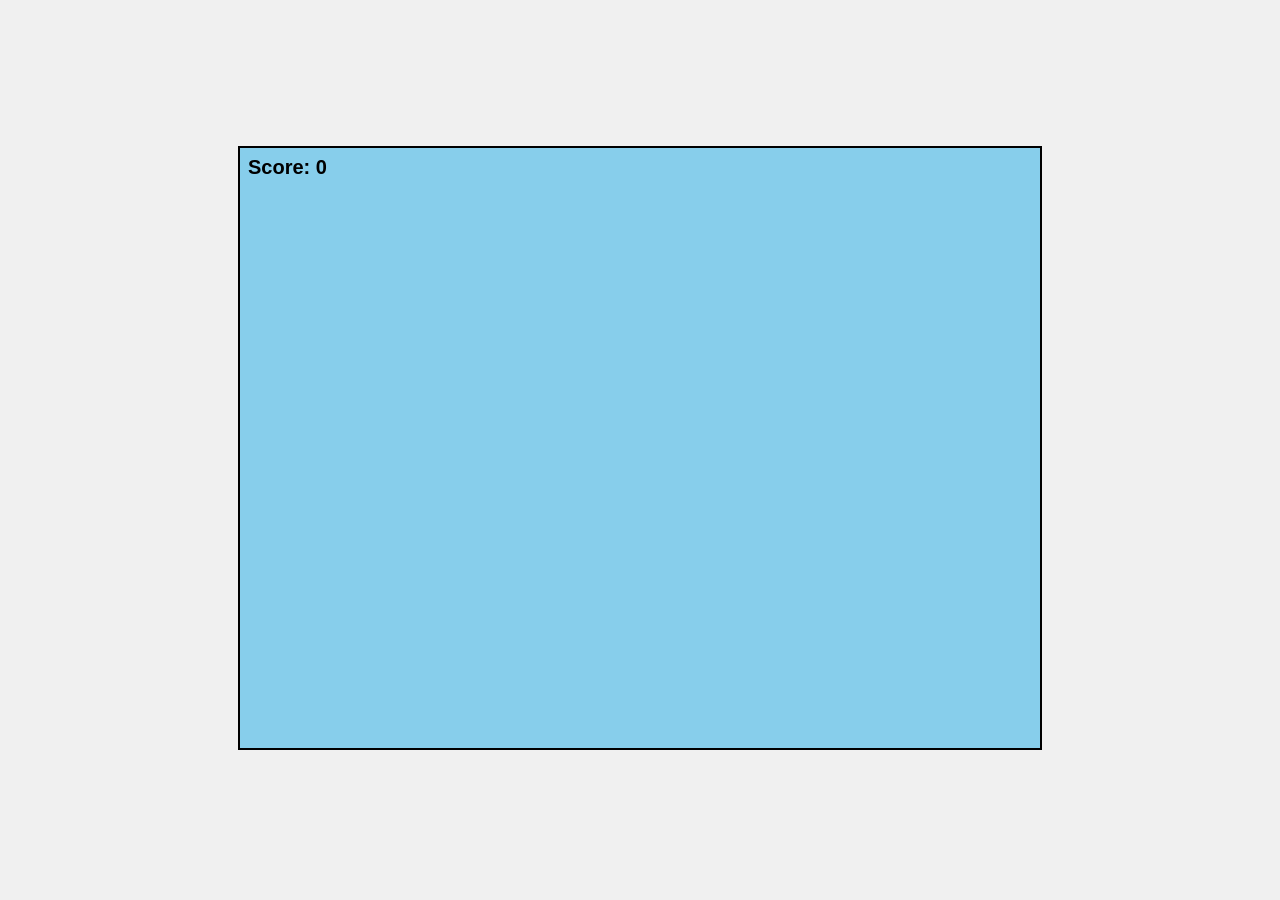
==== src/index.html @ bb67844d "L1 evolve proposal: coder/d81fffd6cec1 (operator-review-gated)" ====
<!DOCTYPE html>
<html lang="en">
<head>
  <meta charset="UTF-8">
  <meta name="viewport" content="width=device-width, initial-scale=1.0">
  <title>Skier Game</title>
  <style>
    body {
      margin: 0;
      padding: 0;
      display: flex;
      justify-content: center;
      align-items: center;
      height: 100vh;
      background-color: #f0f0f0;
      font-family: Arial, sans-serif;
    }
    
    #gameContainer {
      position: relative;
    }
    
    #gameCanvas {
      border: 2px solid #000;
      background-color: #87CEEB; /* Sky blue background */
    }
    
    #scoreDisplay {
      position: absolute;
      top: 10px;
      left: 10px;
      font-size: 20px;
      font-weight: bold;
      color: #000;
    }
  </style>
</head>
<body>
  <div id="gameContainer">
    <canvas id="gameCanvas" width="800" height="600"></canvas>
    <div id="scoreDisplay">Score: 0</div>
  </div>
  
  <script src="player.js"></script>
  <script src="npc-skier.js"></script>
  <script src="obstacle.js"></script>
  <script src="game.js"></script>
</body>
</html>
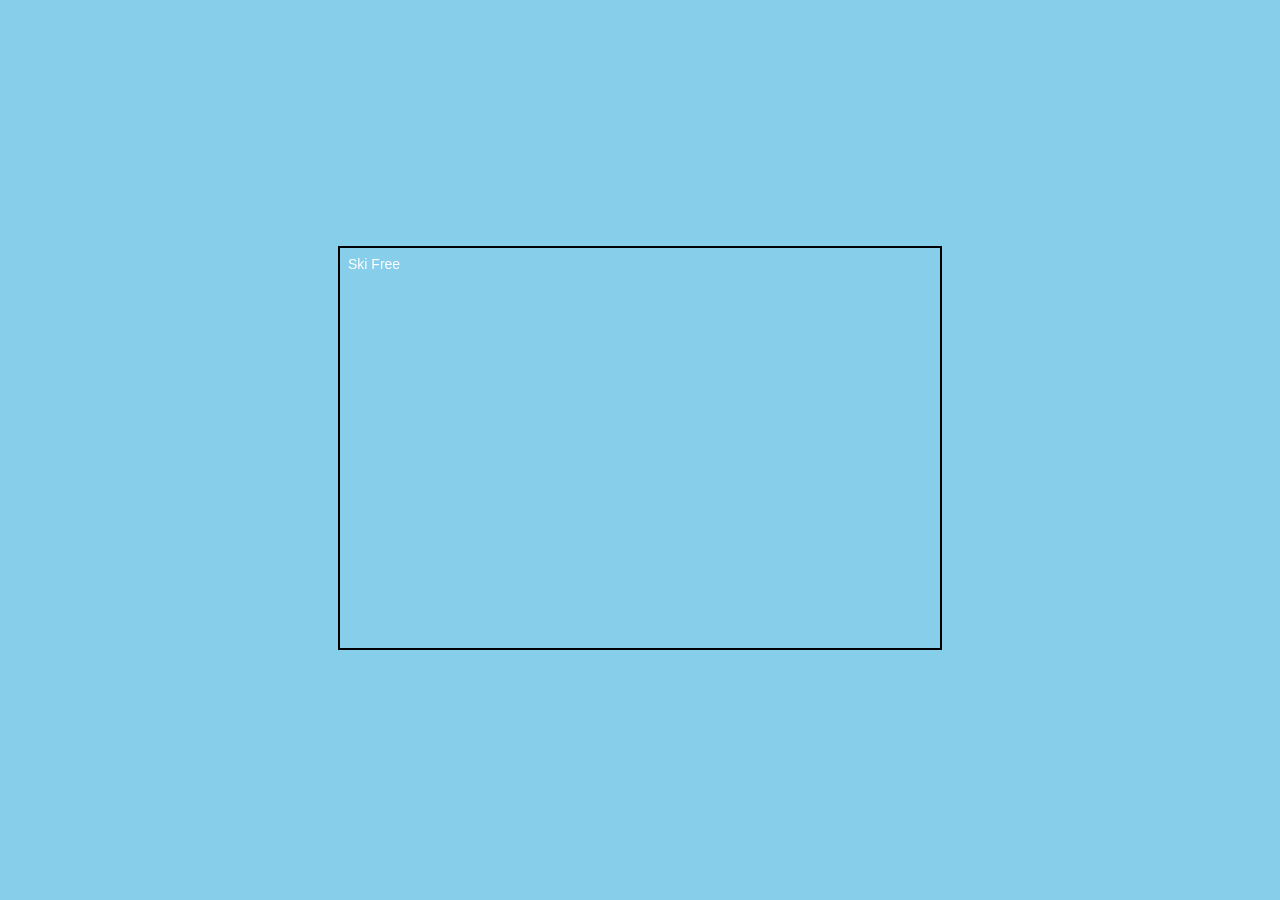
==== commit b86aa1cd: "L1 evolve proposal: coder/dd9912b333fa (operator-review-gated)" ====
--- a/src/index.html
+++ b/src/index.html
@@ -3,7 +3,7 @@
 <head>
   <meta charset="UTF-8">
   <meta name="viewport" content="width=device-width, initial-scale=1.0">
-  <title>Skier Game</title>
+  <title>Ski Free</title>
   <style>
     body {
       margin: 0;
@@ -12,7 +12,7 @@
       justify-content: center;
       align-items: center;
       height: 100vh;
-      background-color: #f0f0f0;
+      background-color: #87CEEB; /* Sky blue background */
       font-family: Arial, sans-serif;
     }
     
@@ -22,28 +22,24 @@
     
     #gameCanvas {
       border: 2px solid #000;
-      background-color: #87CEEB; /* Sky blue background */
+      background-color: #87CEEB; /* Sky blue */
     }
     
-    #scoreDisplay {
+    #status {
       position: absolute;
       top: 10px;
       left: 10px;
-      font-size: 20px;
-      font-weight: bold;
-      color: #000;
+      color: white;
+      font-size: 14px;
     }
   </style>
 </head>
 <body>
   <div id="gameContainer">
-    <canvas id="gameCanvas" width="800" height="600"></canvas>
-    <div id="scoreDisplay">Score: 0</div>
+    <canvas id="gameCanvas" width="600" height="400"></canvas>
+    <div id="status">Ski Free</div>
   </div>
   
-  <script src="player.js"></script>
-  <script src="npc-skier.js"></script>
-  <script src="obstacle.js"></script>
-  <script src="game.js"></script>
+  <script type="module" src="js/main.js"></script>
 </body>
 </html>
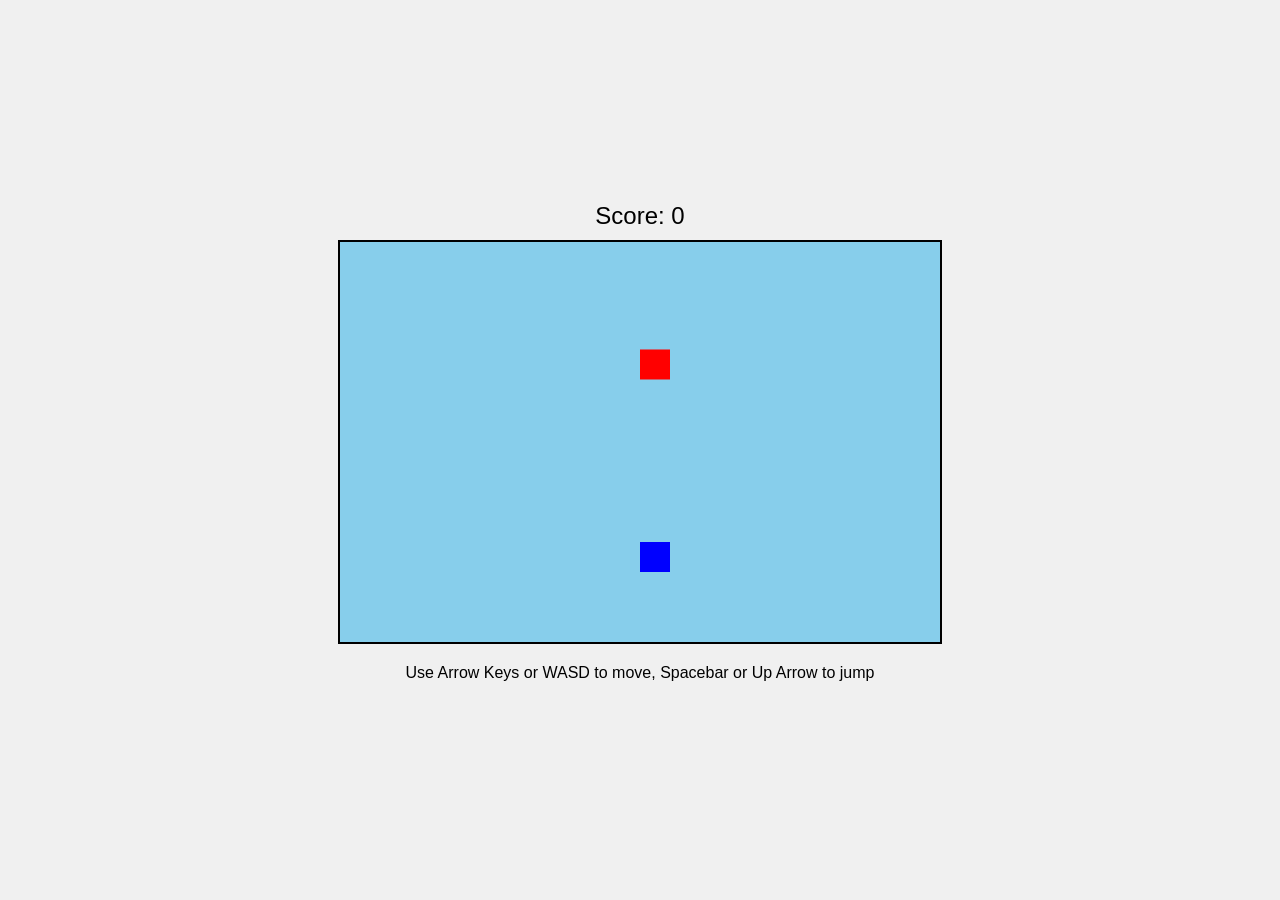
==== commit 17044c4a: "L1 evolve proposal: coder/5409811c2883 (operator-review-gated)" ====
--- a/src/index.html
+++ b/src/index.html
@@ -3,7 +3,7 @@
 <head>
   <meta charset="UTF-8">
   <meta name="viewport" content="width=device-width, initial-scale=1.0">
-  <title>Ski Free</title>
+  <title>Skier Game</title>
   <style>
     body {
       margin: 0;
@@ -12,34 +12,33 @@
       justify-content: center;
       align-items: center;
       height: 100vh;
-      background-color: #87CEEB; /* Sky blue background */
+      background-color: #f0f0f0;
       font-family: Arial, sans-serif;
     }
-    
+    canvas {
+      border: 2px solid #000;
+      background-color: #87CEEB; /* Sky blue background */
+    }
     #gameContainer {
-      position: relative;
+      text-align: center;
     }
-    
-    #gameCanvas {
-      border: 2px solid #000;
-      background-color: #87CEEB; /* Sky blue */
-    }
-    
-    #status {
-      position: absolute;
-      top: 10px;
-      left: 10px;
-      color: white;
-      font-size: 14px;
+    #scoreDisplay {
+      font-size: 24px;
+      margin-bottom: 10px;
     }
   </style>
 </head>
 <body>
   <div id="gameContainer">
+    <div id="scoreDisplay">Score: 0</div>
     <canvas id="gameCanvas" width="600" height="400"></canvas>
-    <div id="status">Ski Free</div>
+    <p>Use Arrow Keys or WASD to move, Spacebar or Up Arrow to jump</p>
   </div>
-  
-  <script type="module" src="js/main.js"></script>
+
+  <script src="config.js"></script>
+  <script src="Player.js"></script>
+  <script src="NPCSkier.js"></script>
+  <script src="Obstacle.js"></script>
+  <script src="main.js"></script>
 </body>
 </html>
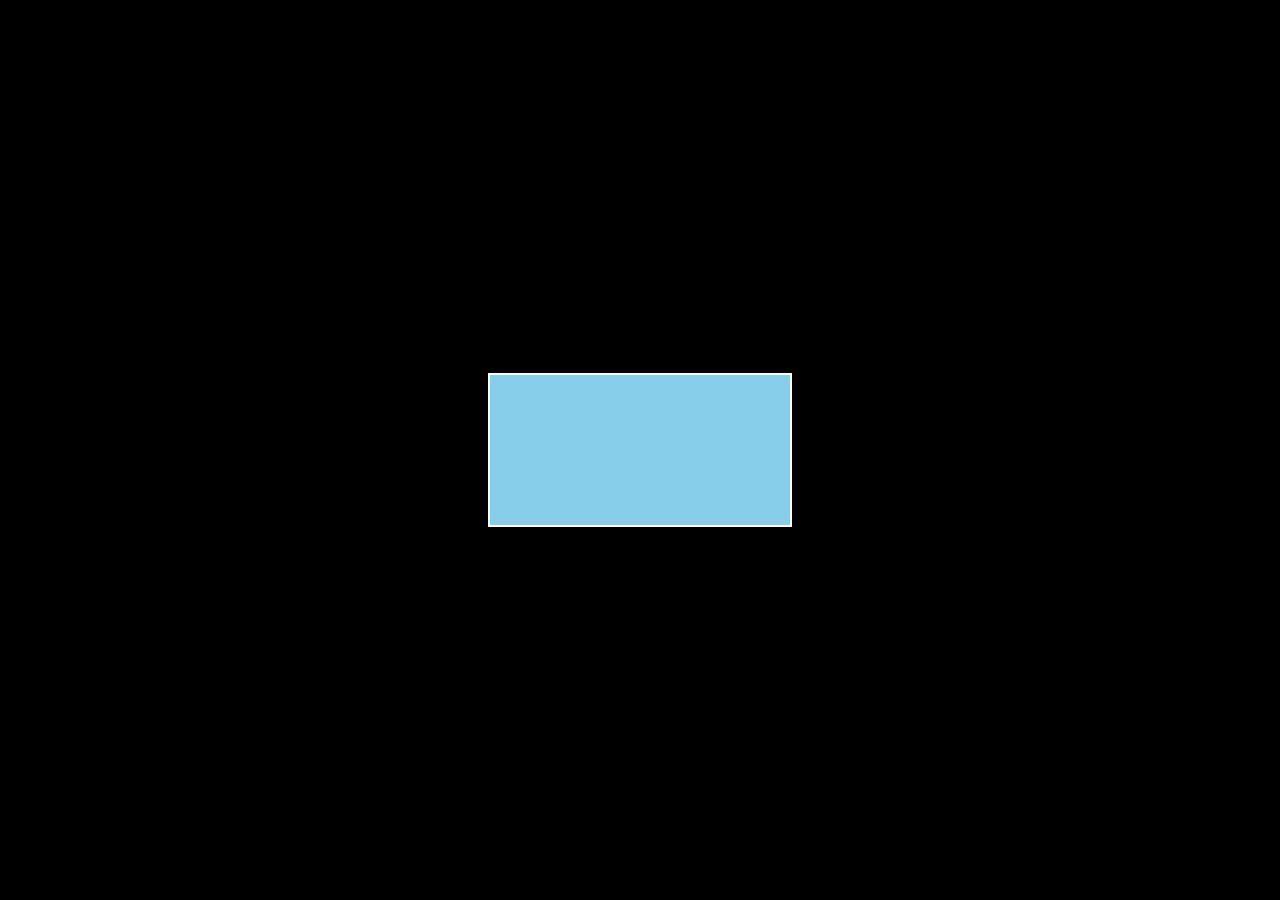
==== commit 2308058f: "L1 evolve proposal: coder/b37b71f8d7a4 (operator-review-gated)" ====
--- a/src/index.html
+++ b/src/index.html
@@ -1,44 +1,13 @@
 <!DOCTYPE html>
 <html lang="en">
 <head>
-  <meta charset="UTF-8">
-  <meta name="viewport" content="width=device-width, initial-scale=1.0">
-  <title>Skier Game</title>
-  <style>
-    body {
-      margin: 0;
-      padding: 0;
-      display: flex;
-      justify-content: center;
-      align-items: center;
-      height: 100vh;
-      background-color: #f0f0f0;
-      font-family: Arial, sans-serif;
-    }
-    canvas {
-      border: 2px solid #000;
-      background-color: #87CEEB; /* Sky blue background */
-    }
-    #gameContainer {
-      text-align: center;
-    }
-    #scoreDisplay {
-      font-size: 24px;
-      margin-bottom: 10px;
-    }
-  </style>
+    <meta charset="UTF-8">
+    <meta name="viewport" content="width=device-width, initial-scale=1.0">
+    <title>Skier Game</title>
+    <link rel="stylesheet" href="style.css">
 </head>
 <body>
-  <div id="gameContainer">
-    <div id="scoreDisplay">Score: 0</div>
-    <canvas id="gameCanvas" width="600" height="400"></canvas>
-    <p>Use Arrow Keys or WASD to move, Spacebar or Up Arrow to jump</p>
-  </div>
-
-  <script src="config.js"></script>
-  <script src="Player.js"></script>
-  <script src="NPCSkier.js"></script>
-  <script src="Obstacle.js"></script>
-  <script src="main.js"></script>
+    <canvas id="gameCanvas"></canvas>
+    <script src="game.js"></script>
 </body>
 </html>
--- a/src/style.css
+++ b/src/style.css
@@ -0,0 +1,15 @@
+body {
+    margin: 0;
+    padding: 0;
+    display: flex;
+    justify-content: center;
+    align-items: center;
+    min-height: 100vh;
+    background-color: #000;
+    font-family: Arial, sans-serif;
+}
+
+#gameCanvas {
+    border: 2px solid #fff;
+    background-color: #87CEEB; /* Sky blue background */
+}
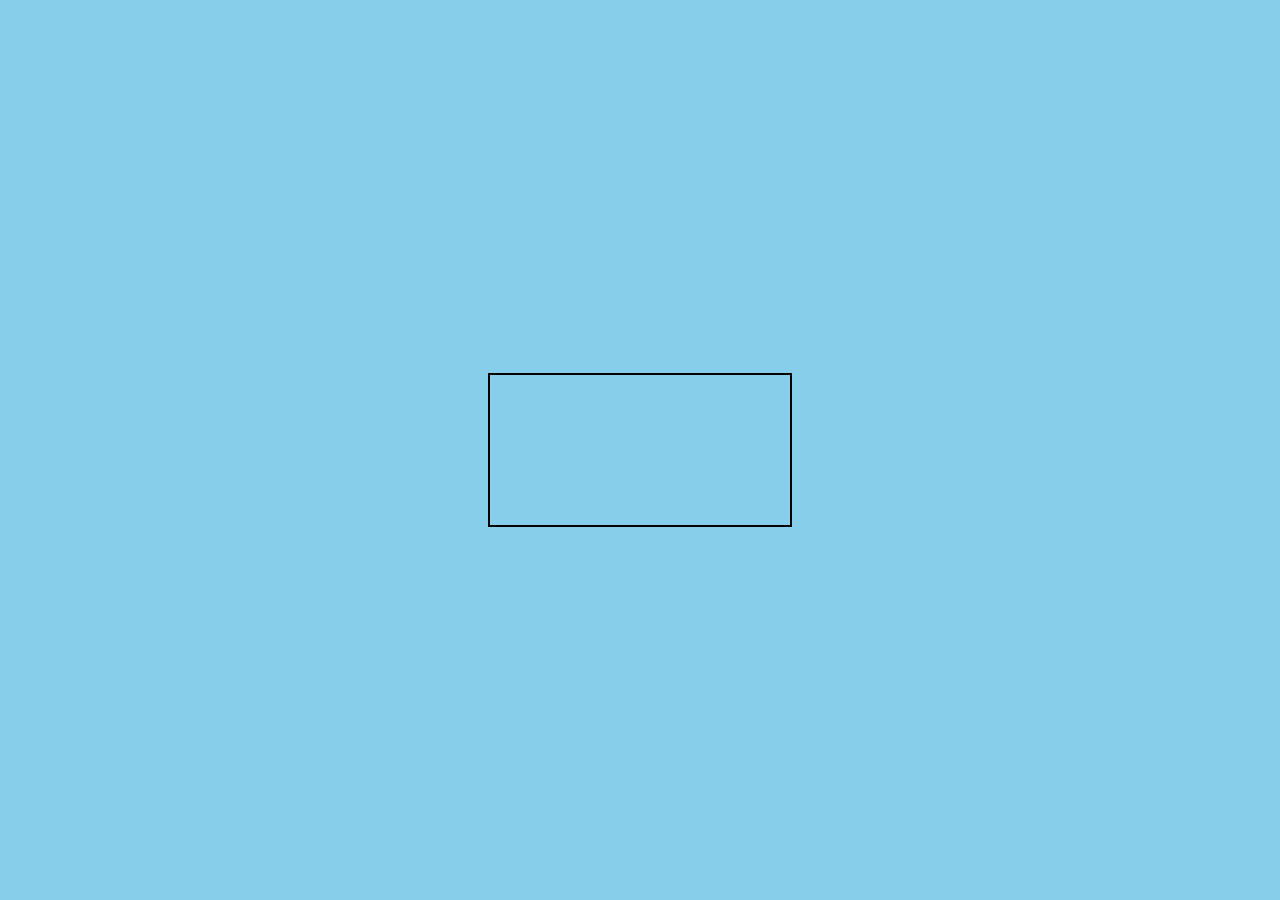
==== commit 4b4138ad: "L1 evolve proposal: coder/b96412540c05 (operator-review-gated)" ====
--- a/src/index.html
+++ b/src/index.html
@@ -1,13 +1,30 @@
 <!DOCTYPE html>
 <html lang="en">
 <head>
-    <meta charset="UTF-8">
-    <meta name="viewport" content="width=device-width, initial-scale=1.0">
-    <title>Skier Game</title>
-    <link rel="stylesheet" href="style.css">
+  <meta charset="UTF-8">
+  <meta name="viewport" content="width=device-width, initial-scale=1.0">
+  <title>Ski Racing Game</title>
+  <style>
+    body {
+      margin: 0;
+      padding: 0;
+      display: flex;
+      justify-content: center;
+      align-items: center;
+      height: 100vh;
+      background-color: #87CEEB;
+      font-family: Arial, sans-serif;
+    }
+    
+    #gameCanvas {
+      border: 2px solid #000;
+      background-color: #87CEEB;
+    }
+  </style>
 </head>
 <body>
-    <canvas id="gameCanvas"></canvas>
-    <script src="game.js"></script>
+  <canvas id="gameCanvas"></canvas>
+  
+  <script type="module" src="main.js"></script>
 </body>
 </html>
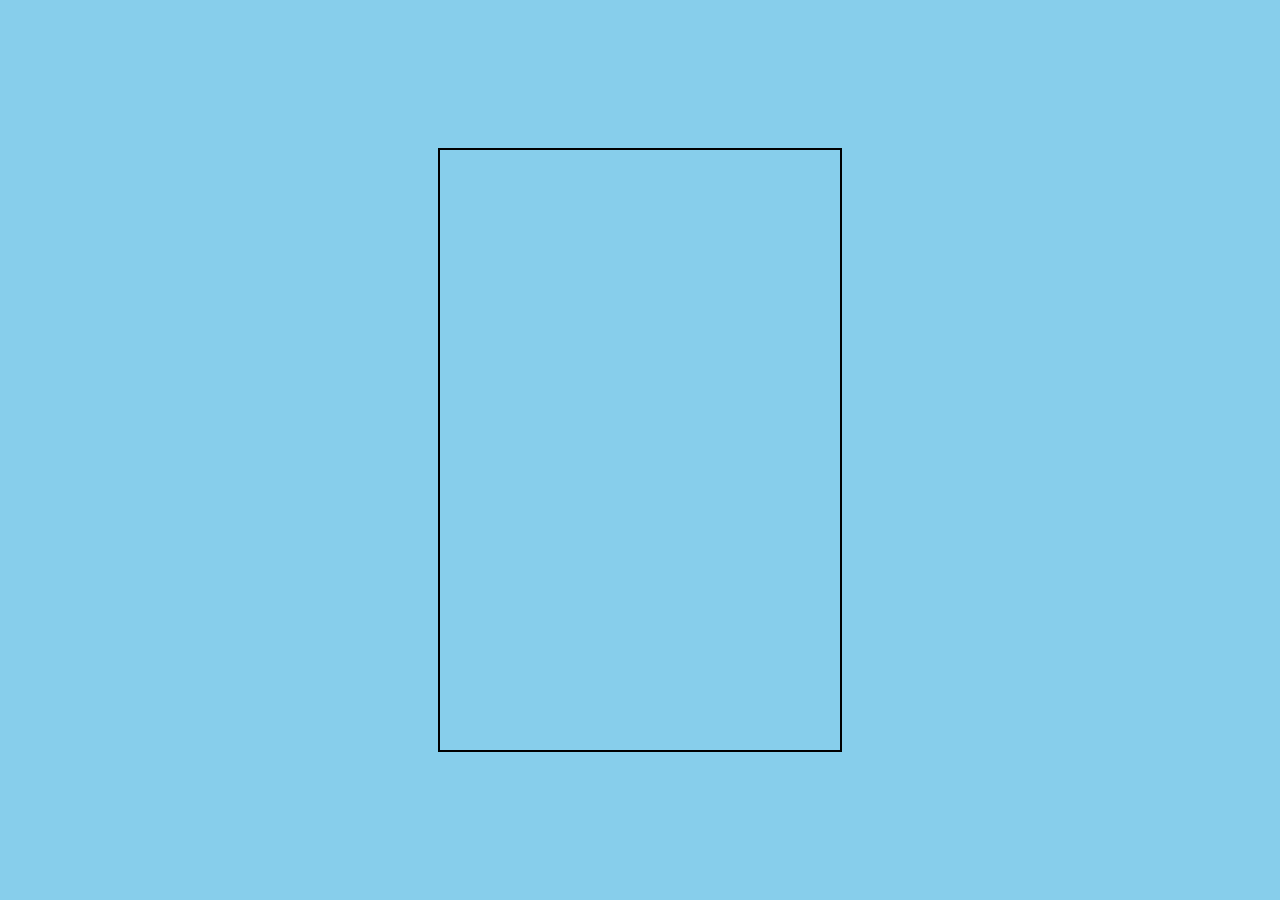
==== commit 653b5b1d: "L1 evolve proposal: coder/5563a56691b5 (operator-review-gated)" ====
--- a/src/index.html
+++ b/src/index.html
@@ -3,7 +3,7 @@
 <head>
   <meta charset="UTF-8">
   <meta name="viewport" content="width=device-width, initial-scale=1.0">
-  <title>Ski Racing Game</title>
+  <title>Skier Game</title>
   <style>
     body {
       margin: 0;
@@ -13,18 +13,14 @@
       align-items: center;
       height: 100vh;
       background-color: #87CEEB;
-      font-family: Arial, sans-serif;
     }
-    
-    #gameCanvas {
-      border: 2px solid #000;
-      background-color: #87CEEB;
+    canvas {
+      border: 2px solid black;
     }
   </style>
 </head>
 <body>
-  <canvas id="gameCanvas"></canvas>
-  
-  <script type="module" src="main.js"></script>
+  <canvas id="gameCanvas" width="400" height="600"></canvas>
+  <script src="main.js"></script>
 </body>
 </html>
